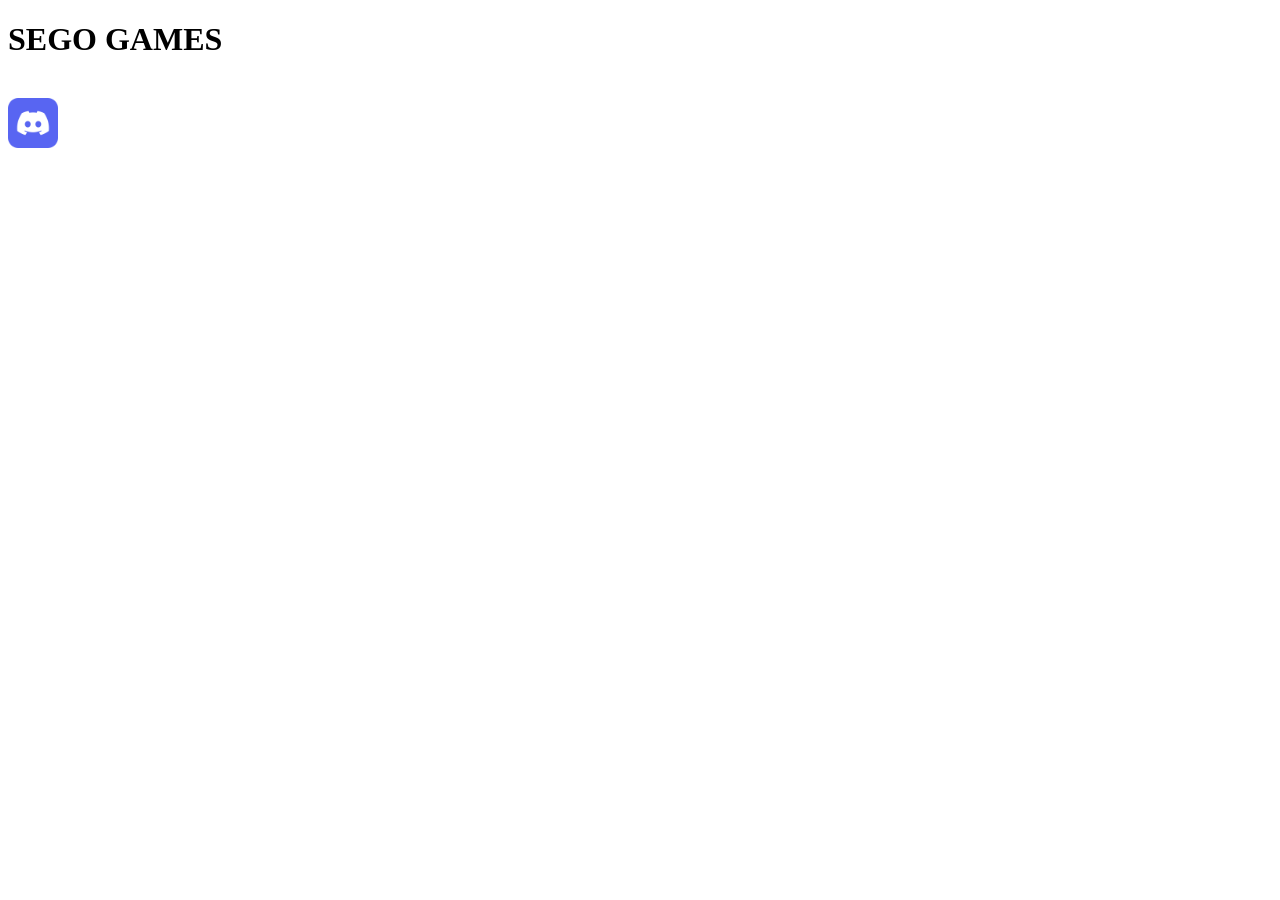
==== index.html @ 14677097 "u" ====
<!DOCTYPE HTML> 
<html lang="en">
<head>
        <meta charset="UTF-8">
    <meta name="google-site-verification" content="oYNB6Lab48b3p7ABBrVawsF0rZPwDWdJWYC7FT4F7rw" />
    <title>SEGO GAMES</title>
        <link rel="stylesheet" href ="style.css">
        <meta name="viewport" content="width=device-width, initial-scale=1.0">
</head>
<body>
        <h1>SEGO GAMES</h1> 
        <br>
        <img  class ="ico" src ="LogosImages/dc.png" alt="Discord logo">
</body>
</html>
---- style.css ----
.ico
{
    border-radius: 1;
    width: 30%;
    max-width: 50px;
    height: auto;
}
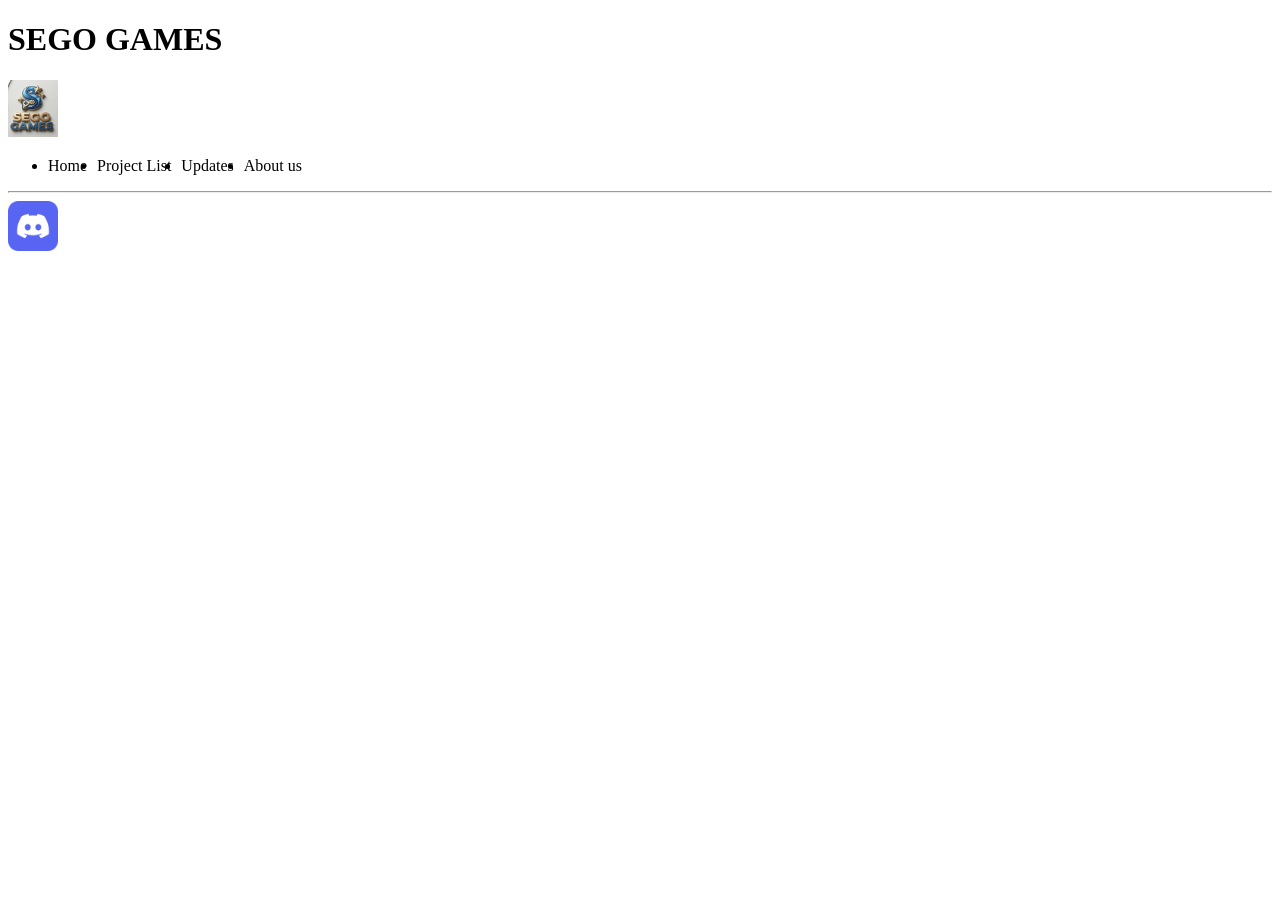
==== commit 04808bc0: "u" ====
--- a/index.html
+++ b/index.html
@@ -8,8 +8,14 @@
         <meta name="viewport" content="width=device-width, initial-scale=1.0">
 </head>
 <body>
-        <h1>SEGO GAMES</h1> 
-        <br>
+        <h1>SEGO GAMES</h1> <img  class ="ico" src ="LogosImages/SegoGamesIcon.jpg" alt="Discord logo">
+        <ul class ="horizontalul">
+                <li>Home</li>
+                <li>Project List</li>
+                <li>Updates</li>
+                <li>About us</li>
+        </ul>
+        <hr>
         <img  class ="ico" src ="LogosImages/dc.png" alt="Discord logo">
 </body>
 </html>
--- a/style.css
+++ b/style.css
@@ -4,4 +4,10 @@
     width: 30%;
     max-width: 50px;
     height: auto;
+}
+
+.horizontalul
+{
+    display: flex;
+    gap: 10px;
 }
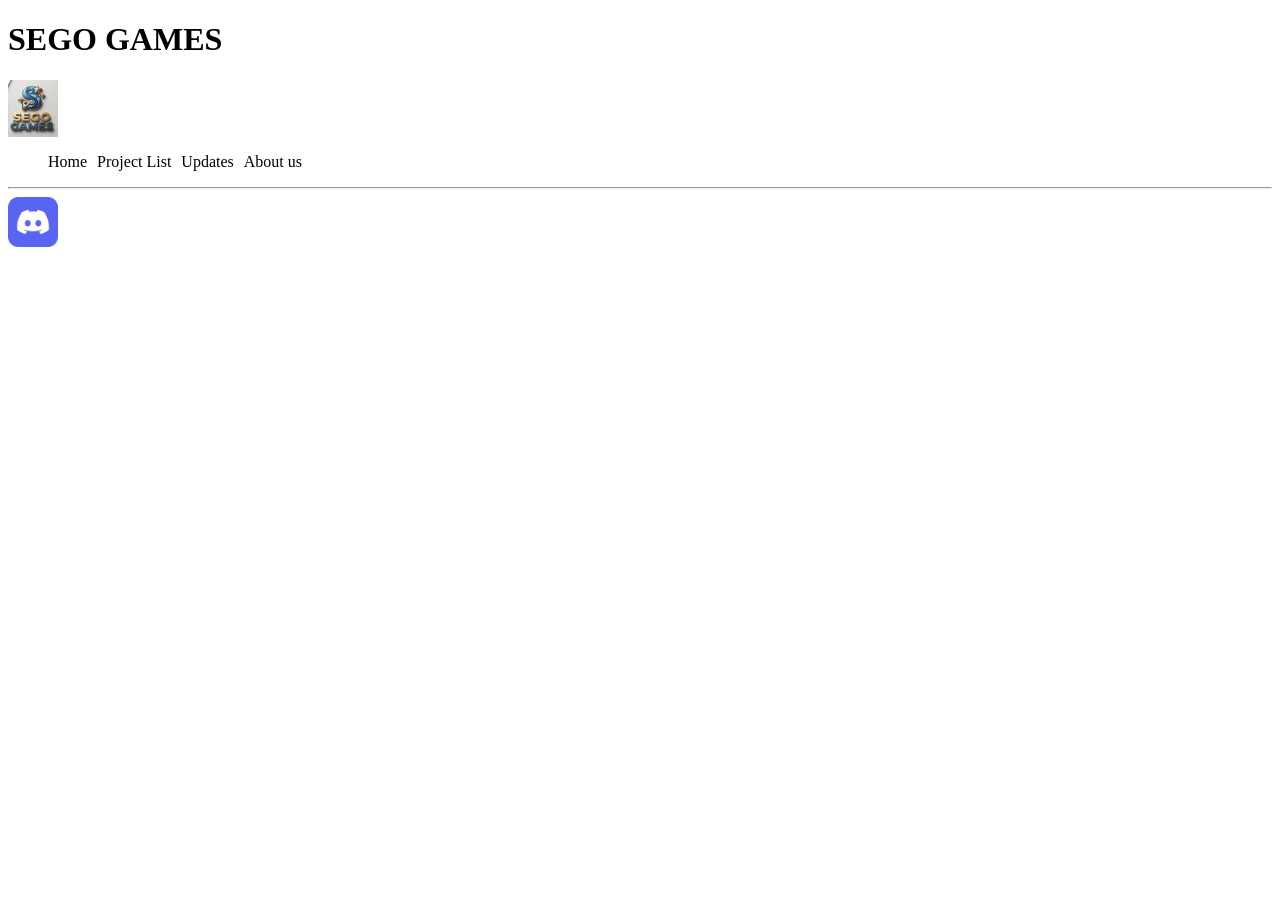
==== commit 8928e512: "w" ====
--- a/index.html
+++ b/index.html
@@ -8,7 +8,7 @@
         <meta name="viewport" content="width=device-width, initial-scale=1.0">
 </head>
 <body>
-        <h1>SEGO GAMES</h1> <img  class ="ico" src ="LogosImages/SegoGamesIcon.jpg" alt="Discord logo">
+        <h1 class="headertitle">SEGO GAMES</h1> <img  class ="ico headertitle" src ="LogosImages/SegoGamesIcon.jpg" alt="Discord logo">
         <ul class ="horizontalul">
                 <li>Home</li>
                 <li>Project List</li>
--- a/style.css
+++ b/style.css
@@ -9,5 +9,16 @@
 .horizontalul
 {
     display: flex;
+    list-style: none;
     gap: 10px;
+}
+
+.horizontalul li 
+{
+  width: auto; 
+  display: list-item; 
+}
+.headertitle
+{
+    display: flex;
 }
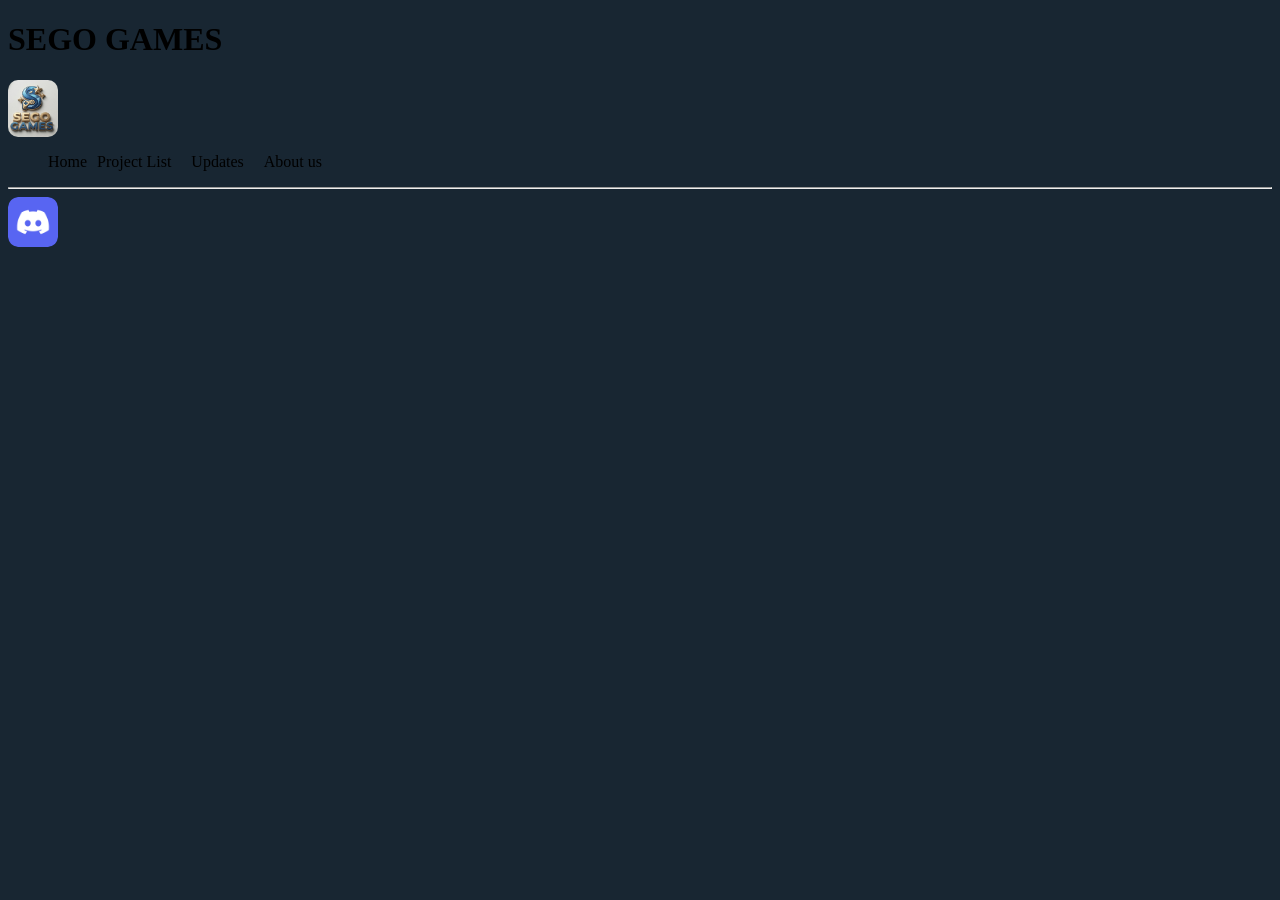
==== commit 1832918d: "w" ====
--- a/index.html
+++ b/index.html
@@ -10,10 +10,10 @@
 <body>
         <h1 class="headertitle">SEGO GAMES</h1> <img  class ="ico headertitle" src ="LogosImages/SegoGamesIcon.jpg" alt="Discord logo">
         <ul class ="horizontalul">
-                <li>Home</li>
-                <li>Project List</li>
-                <li>Updates</li>
-                <li>About us</li>
+                <a><li>Home</li></a>
+                <a><li>Project List</li></a>
+                <a></a><li>Updates</li></a>
+                <a></a><li>About us</li></a>
         </ul>
         <hr>
         <img  class ="ico" src ="LogosImages/dc.png" alt="Discord logo">
--- a/style.css
+++ b/style.css
@@ -1,6 +1,6 @@
 .ico
 {
-    border-radius: 1;
+    border-radius: 10px ;
     width: 30%;
     max-width: 50px;
     height: auto;
@@ -21,4 +21,8 @@
 .headertitle
 {
     display: flex;
+}
+html
+{
+    background-color: rgb(24, 38, 50);
 }
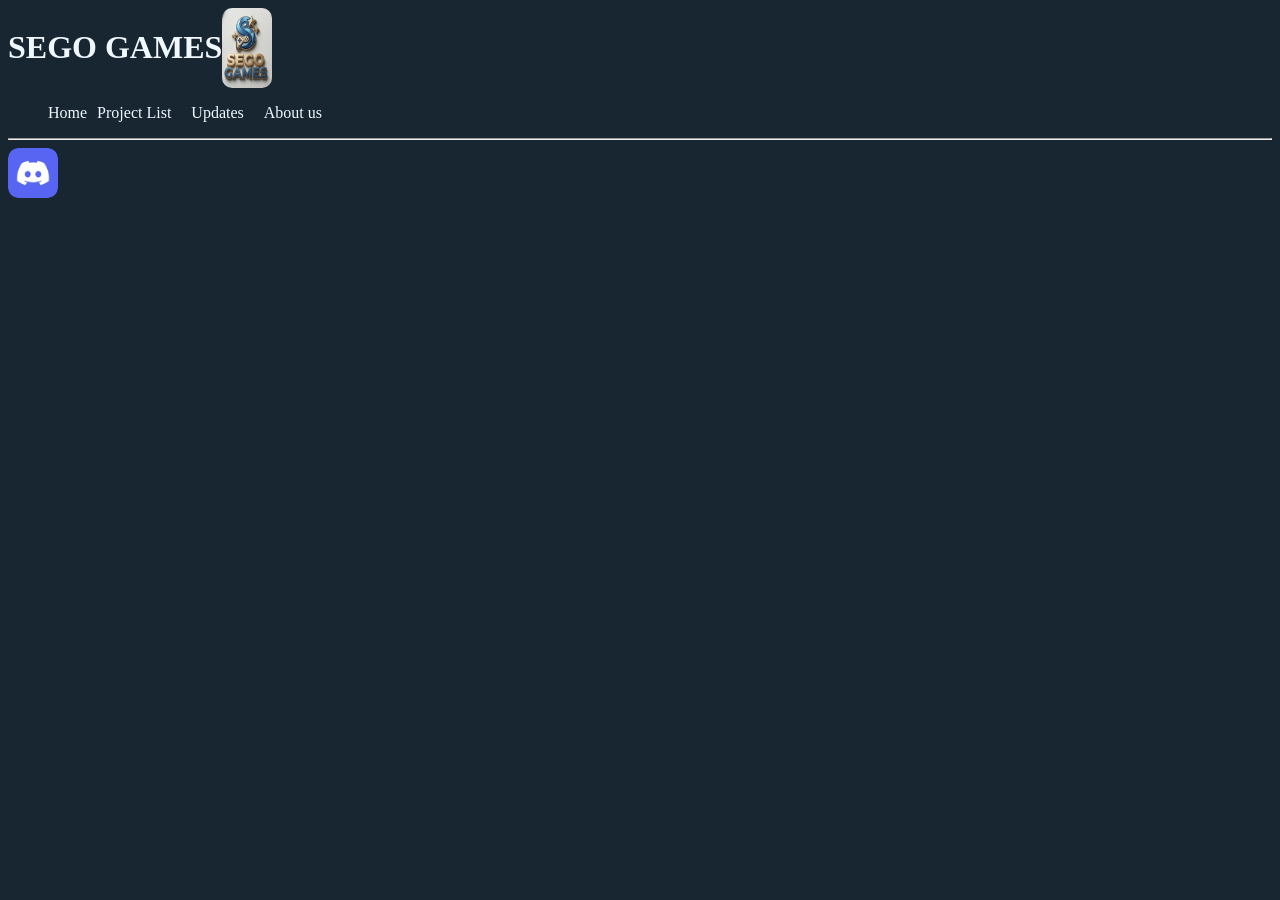
==== commit 249e1849: "w" ====
--- a/index.html
+++ b/index.html
@@ -8,7 +8,10 @@
         <meta name="viewport" content="width=device-width, initial-scale=1.0">
 </head>
 <body>
-        <h1 class="headertitle">SEGO GAMES</h1> <img  class ="ico headertitle" src ="LogosImages/SegoGamesIcon.jpg" alt="Discord logo">
+        <div class="headertitle">
+                <h1>SEGO GAMES</h1> <img  class ="ico" src ="LogosImages/SegoGamesIcon.jpg" alt="Discord logo">
+        </div>
+        
         <ul class ="horizontalul">
                 <a><li>Home</li></a>
                 <a><li>Project List</li></a>
--- a/style.css
+++ b/style.css
@@ -1,3 +1,9 @@
+html
+{
+    background-color: rgb(24, 38, 50);
+    color: aliceblue;
+}
+
 .ico
 {
     border-radius: 10px ;
@@ -22,7 +28,3 @@
 {
     display: flex;
 }
-html
-{
-    background-color: rgb(24, 38, 50);
-}
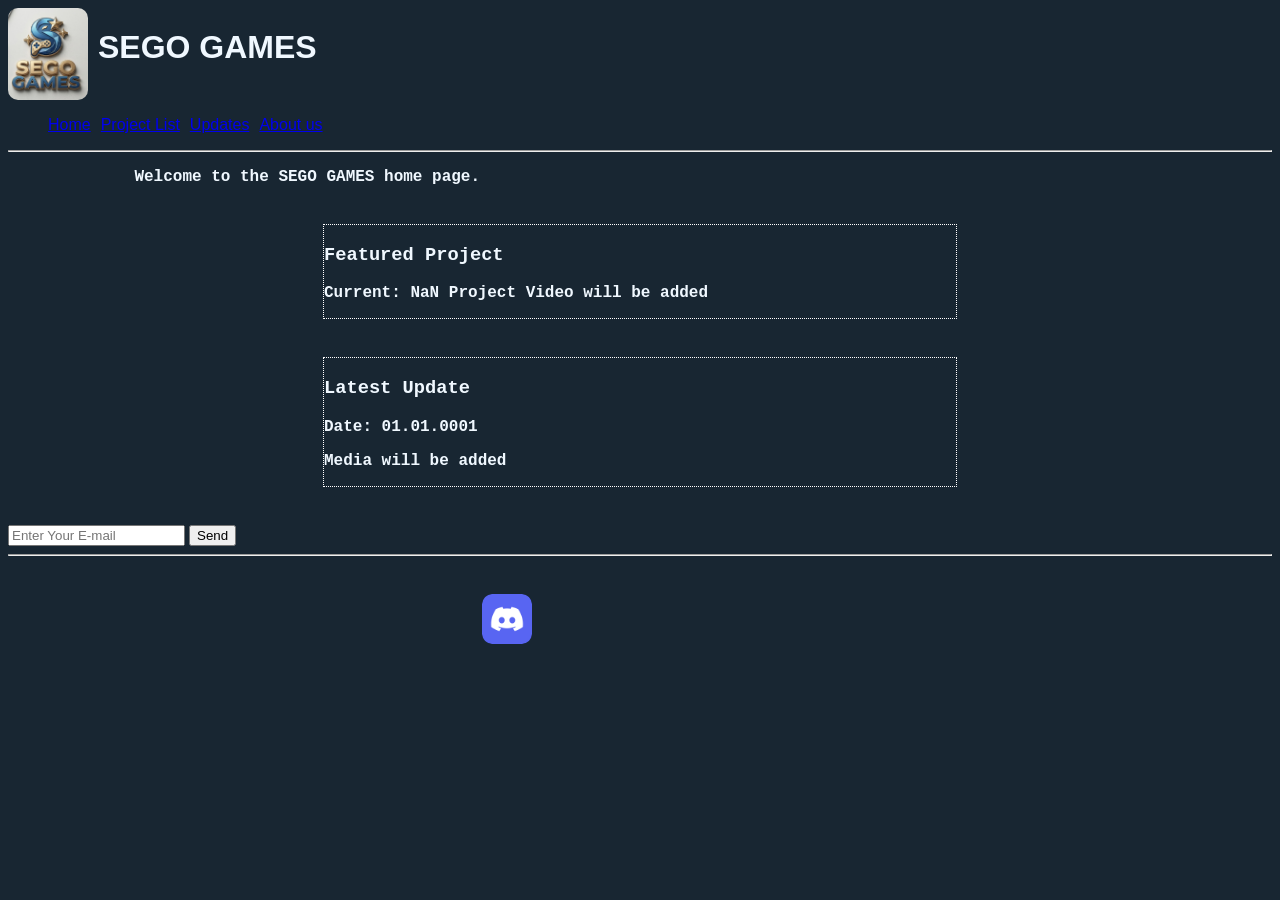
==== commit 044996ef: "update" ====
--- a/index.html
+++ b/index.html
@@ -9,16 +9,38 @@
 </head>
 <body>
         <div class="headertitle">
-                <h1>SEGO GAMES</h1> <img  class ="ico" src ="LogosImages/SegoGamesIcon.jpg" alt="Discord logo">
+                <img  class ="segoico" src ="LogosImages/SegoGamesIcon.jpg" alt="Sego Games logo"> <h1>SEGO GAMES</h1> 
         </div>
         
         <ul class ="horizontalul">
-                <a><li>Home</li></a>
-                <a><li>Project List</li></a>
-                <a></a><li>Updates</li></a>
-                <a></a><li>About us</li></a>
+                <a href="index.html"><li>Home</li></a>
+                <a href="ProjectList.html"><li>Project List</li></a>
+                <a href="Updates.html"><li>Updates</li></a>
+                <a href="AboutUs.html"><li>About us</li></a>
         </ul>
         <hr>
-        <img  class ="ico" src ="LogosImages/dc.png" alt="Discord logo">
+        <p class="makecenter">Welcome to the SEGO GAMES home page. </p>
+        <div class="cell">
+                <h3>Featured Project</h3>
+                <p>Current: NaN Project Video will be added</p>
+                <!-- buraya youtube linki gelecek -->
+
+        </div>
+        <div class="cell">
+                <h3>Latest Update</h3>
+                <p>Date: 01.01.0001</p>
+                <p>Media will be added</p>
+                <!-- buraya youtube linki gelecek -->
+
+        </div>
+        <form>
+                <input type="email" placeholder="Enter Your E-mail">
+                <button>Send</button>
+        </form>
+        <hr>
+        <footer>
+                <img  class ="ico" src ="LogosImages/dc.png" alt="Discord logo">
+        </footer>
+        
 </body>
 </html>
--- a/style.css
+++ b/style.css
@@ -12,11 +12,20 @@
     height: auto;
 }
 
+.segoico
+{
+    border-radius: 10px ;
+    width: 50%;
+    max-width: 80px;
+    height: auto;
+}
+
 .horizontalul
 {
     display: flex;
     list-style: none;
     gap: 10px;
+    font-family: 'Lucida Sans', 'Lucida Sans Regular', 'Lucida Grande', 'Lucida Sans Unicode', Geneva, Verdana, sans-serif;
 }
 
 .horizontalul li 
@@ -27,4 +36,52 @@
 .headertitle
 {
     display: flex;
+    gap: 10px;
+    font-family: 'Franklin Gothic Medium', 'Arial Narrow', Arial, sans-serif;
+
 }
+.cell
+{
+    margin: 3% auto;
+    border: 1px, white;
+    border-style: dotted;
+    width: 50%;
+    height: auto;
+    align-self: center;
+}
+.makecenter
+{
+    padding: 0% 10%;
+}
+
+footer
+{
+    display: flex;
+    gap: 10px;
+    width: 25%;
+    margin: 3% auto;
+}
+
+
+
+p, h3
+{
+    font-family: 'Courier New', Courier, monospace;
+    font-weight: bold;
+}
+
+p, h3, h1 {
+  overflow: hidden;
+  white-space: nowrap;
+  width: 0;
+  animation: typing 3.5s steps(40, end) forwards, blink 0.75s step-end 2 forwards;
+}
+
+@keyframes typing {
+  from { width: 0; }
+  to { width: 100%; }
+}
+
+@keyframes blink {
+  from, to { border-color: transparent; }
+}
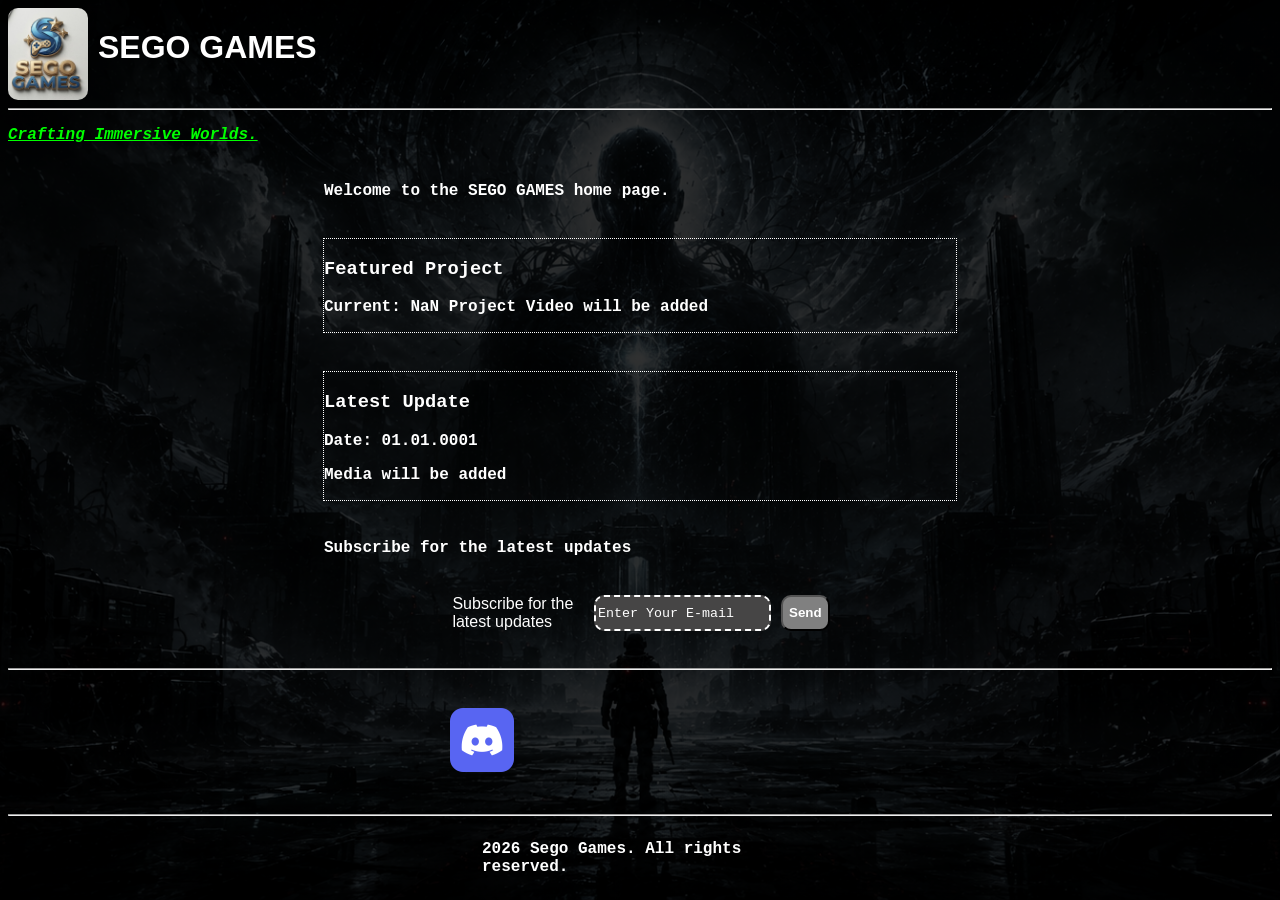
==== commit 88488b52: "update" ====
--- a/index.html
+++ b/index.html
@@ -7,40 +7,46 @@
         <link rel="stylesheet" href ="style.css">
         <meta name="viewport" content="width=device-width, initial-scale=1.0">
 </head>
-<body>
+<body class="background">
         <div class="headertitle">
-                <img  class ="segoico" src ="LogosImages/SegoGamesIcon.jpg" alt="Sego Games logo"> <h1>SEGO GAMES</h1> 
+                <img  class ="segoico" src ="LogosImages/SegoGamesIcon.jpg" alt="Sego Games logo"> <h1 class="animator">SEGO GAMES</h1> 
         </div>
-        
+        <!--
         <ul class ="horizontalul">
-                <a href="index.html"><li>Home</li></a>
-                <a href="ProjectList.html"><li>Project List</li></a>
-                <a href="Updates.html"><li>Updates</li></a>
-                <a href="AboutUs.html"><li>About us</li></a>
-        </ul>
+                <a href="index.html"><li class="animator">Home</li></a>
+                <a href="ProjectList.html"><li class="animator">Project List</li></a>
+                <a href="Updates.html"><li class="animator">Updates</li></a>
+                <a href="AboutUs.html"><li class="animator">About us</li></a>
+        </ul>-->
         <hr>
+        <u style="color: lime; font-style: italic;"><p class="animator">Crafting Immersive Worlds.</p> </u>
         <p class="makecenter">Welcome to the SEGO GAMES home page. </p>
         <div class="cell">
-                <h3>Featured Project</h3>
-                <p>Current: NaN Project Video will be added</p>
+                <h3 class="animator">Featured Project</h3>
+                <p class="animator">Current: NaN Project Video will be added</p>
                 <!-- buraya youtube linki gelecek -->
 
         </div>
         <div class="cell">
-                <h3>Latest Update</h3>
-                <p>Date: 01.01.0001</p>
-                <p>Media will be added</p>
+                <h3 class="animator">Latest Update</h3>
+                <p class="animator">Date: 01.01.0001</p>
+                <p class="animator">Media will be added</p>
                 <!-- buraya youtube linki gelecek -->
 
         </div>
-        <form>
-                <input type="email" placeholder="Enter Your E-mail">
-                <button>Send</button>
+        <p class="makecenter">Subscribe for the latest updates</p>
+        <form action="https://formsubmit.co/sedatterezu@gmail.com" method="POST">
+                <legend>Subscribe for the latest updates</legend>
+                <input name ="email" type="email" placeholder="Enter Your E-mail" required>
+                <button type="submit">Send</button>
         </form>
         <hr>
         <footer>
-                <img  class ="ico" src ="LogosImages/dc.png" alt="Discord logo">
+                <a href="https://discord.gg/2Y2jjEmzXb" target="_blank" rel="noopener noreferer"><img  class ="ico" src ="LogosImages/dc.png" alt="Discord logo"></a>
         </footer>
-        
+        <hr>
+        <div style=" display:flex; width: 25%; margin: 0 auto; ">
+                <p>2026 Sego Games. All rights reserved.</p>
+        </div>
 </body>
 </html>
--- a/style.css
+++ b/style.css
@@ -1,14 +1,34 @@
-html
+
+html{
+background-color: black;
+}
+html::before {
+  content: "";
+  position: absolute;
+  top: 0;
+  left: 0;
+  width: 100%;
+  height: 100%;
+  
+  background-image: linear-gradient(rgba(0,0,0,0.6), rgba(0,0,0,0.6)), url(LogosImages/background.png);
+  background-size: cover;
+  background-position: center;
+  opacity: 0.5;
+}
+html > * {
+  position: relative;
+  z-index: 2;
+}
+body
 {
-    background-color: rgb(24, 38, 50);
-    color: aliceblue;
+    color: white;
 }
 
 .ico
 {
     border-radius: 10px ;
-    width: 30%;
-    max-width: 50px;
+    width: 80%;
+    max-width: 80px;
     height: auto;
 }
 
@@ -25,7 +45,6 @@
     display: flex;
     list-style: none;
     gap: 10px;
-    font-family: 'Lucida Sans', 'Lucida Sans Regular', 'Lucida Grande', 'Lucida Sans Unicode', Geneva, Verdana, sans-serif;
 }
 
 .horizontalul li 
@@ -51,26 +70,66 @@
 }
 .makecenter
 {
-    padding: 0% 10%;
+    display: flex;
+    width: 50%;
+    height: auto;
+    margin: 3% auto;
 }
 
-footer
+footer ,form
 {
     display: flex;
     gap: 10px;
-    width: 25%;
+    width: 30%;
     margin: 3% auto;
+    height: auto;
+}
+
+a:link ,a:active, a:visited
+{
+    color: white;    
 }
 
 
-
-p, h3
+p, h3 , .horizontalul
 {
     font-family: 'Courier New', Courier, monospace;
     font-weight: bold;
 }
 
-p, h3, h1 {
+a:hover, p:hover, h1:hover, h2:hover, h3:hover, h4:hover, legend:hover
+{
+    color: lime;
+}
+
+legend
+{
+    font-family: 'Franklin Gothic Medium', 'Arial Narrow', Arial, sans-serif;
+}
+
+input
+{
+    background-color: rgb(70, 69, 69);
+    color: white;
+    border-radius: 10px;
+    border: 2px;
+    border-style: dashed;
+}
+input::placeholder{
+    color: white;
+    font-family: 'Courier New', Courier, monospace;
+}
+
+button
+{
+    background-color: grey;
+    color: white;
+    border-radius: 10px;
+    font-weight: bolder;
+}
+
+
+.animator {
   overflow: hidden;
   white-space: nowrap;
   width: 0;
